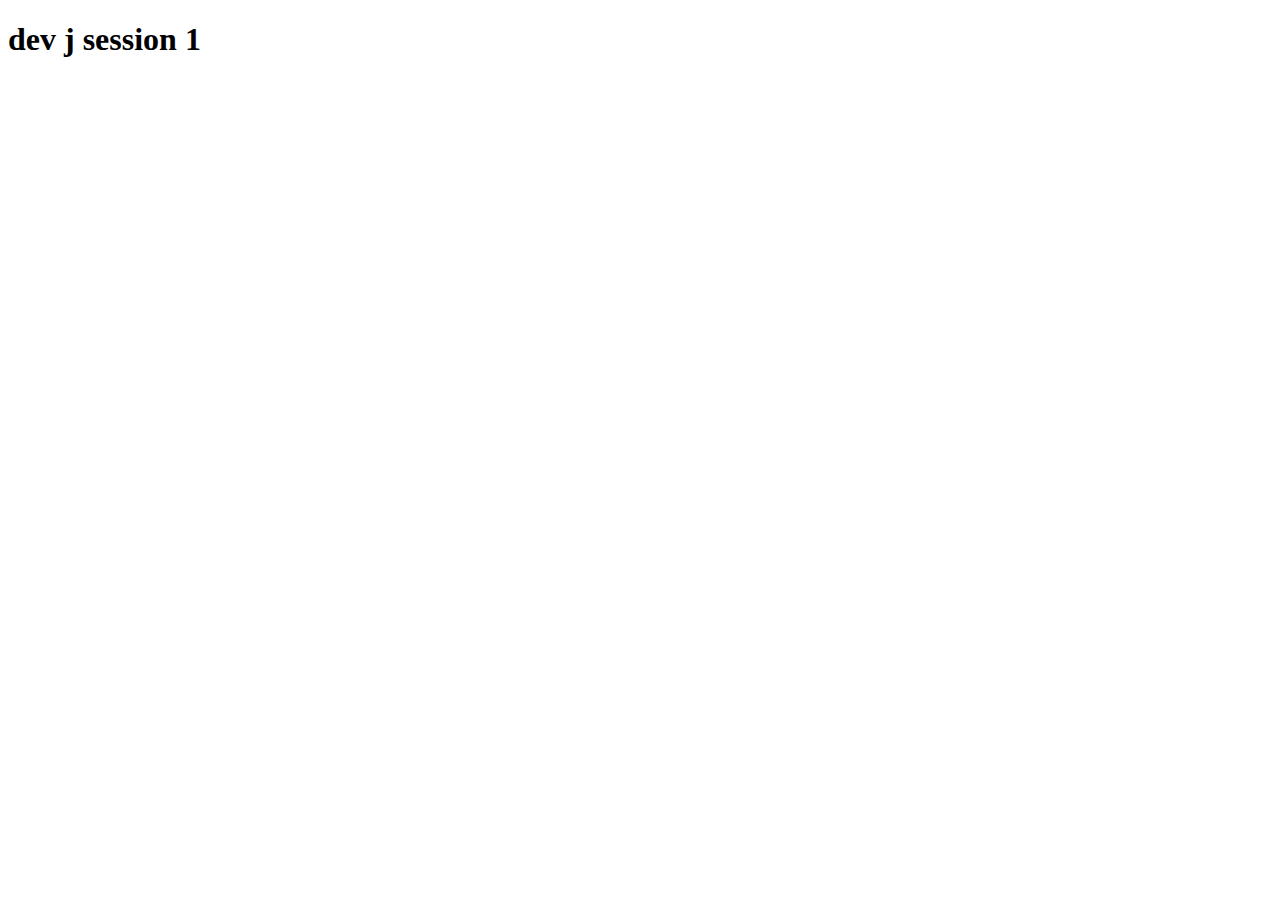
==== js/session1/index.html @ 6b9d1d8c "add session subrepo structure" ====
<!DOCTYPE html>
<html lang="en">
    <head>
        <meta charset="UTF-8">
        <title>campus - dev j session 1</title>
        <link rel="stylesheet" href="css/styles.css">
    </head>
    <body>
        <h1 class="title">dev j session 1</h1>
    </body>
</html>
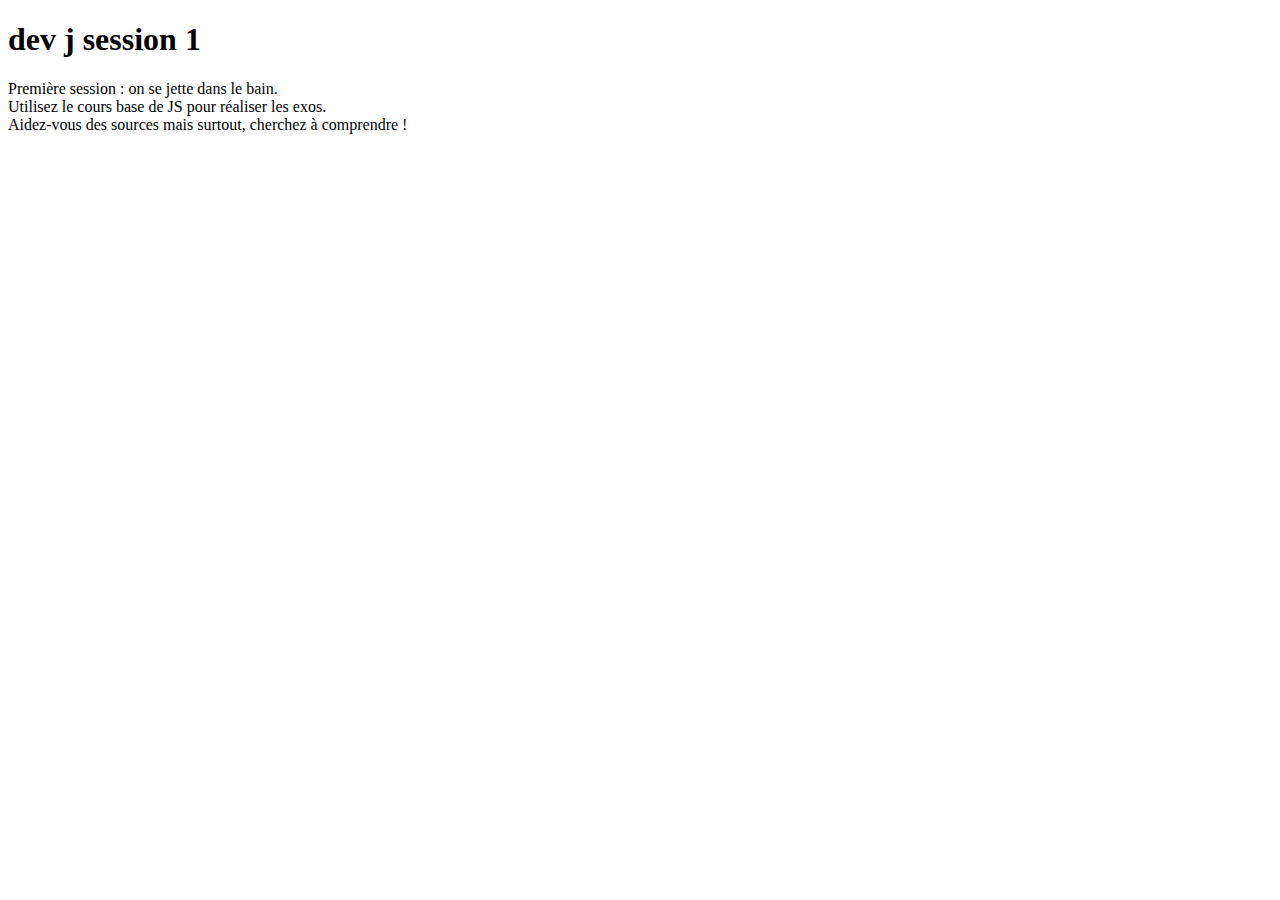
==== commit 60a75c6e: "added some fonts, styles and basic html structure" ====
--- a/js/session1/index.html
+++ b/js/session1/index.html
@@ -7,5 +7,10 @@
     </head>
     <body>
         <h1 class="title">dev j session 1</h1>
+        <p class="parag">
+            Première session : on se jette dans le bain.<br>
+            Utilisez le cours base de JS pour réaliser les exos.<br>
+            Aidez-vous des sources mais surtout, cherchez à comprendre !
+        </p>
     </body>
 </html>
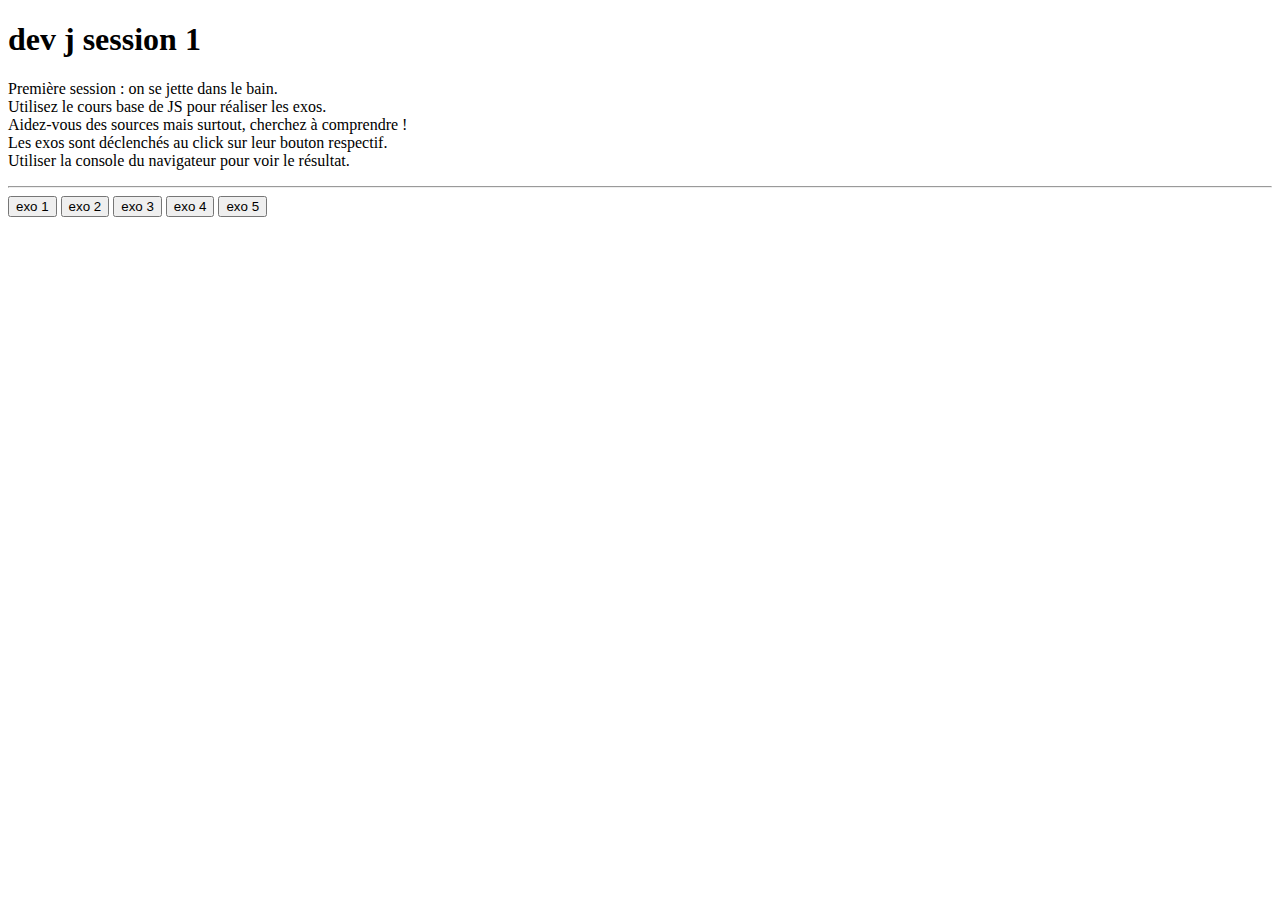
==== commit d31ba64c: "added some data to exo1" ====
--- a/js/session1/index.html
+++ b/js/session1/index.html
@@ -4,13 +4,27 @@
         <meta charset="UTF-8">
         <title>campus - dev j session 1</title>
         <link rel="stylesheet" href="css/styles.css">
+        <script src="js/app.js"></script>
     </head>
-    <body>
-        <h1 class="title">dev j session 1</h1>
-        <p class="parag">
-            Première session : on se jette dans le bain.<br>
-            Utilisez le cours base de JS pour réaliser les exos.<br>
-            Aidez-vous des sources mais surtout, cherchez à comprendre !
-        </p>
+    <body onload="init();">
+        <section class="col">
+            <h1 class="title">dev j session 1</h1>
+            <p class="parag">
+                Première session : on se jette dans le bain.<br>
+                Utilisez le cours base de JS pour réaliser les exos.<br>
+                Aidez-vous des sources mais surtout, cherchez à comprendre !
+                <br>
+                Les exos sont déclenchés au click sur leur bouton respectif.<br>
+                Utiliser la console du navigateur pour voir le résultat.
+            </p>
+            <hr>
+            <div class="row">
+                <button id="exo_1" class="btn">exo 1</button>
+                <button id="exo_2" class="btn">exo 2</button>
+                <button id="exo_3" class="btn">exo 3</button>
+                <button id="exo_4" class="btn">exo 4</button>
+                <button id="exo_5" class="btn">exo 5</button>
+            </div>
+        </section>
     </body>
 </html>
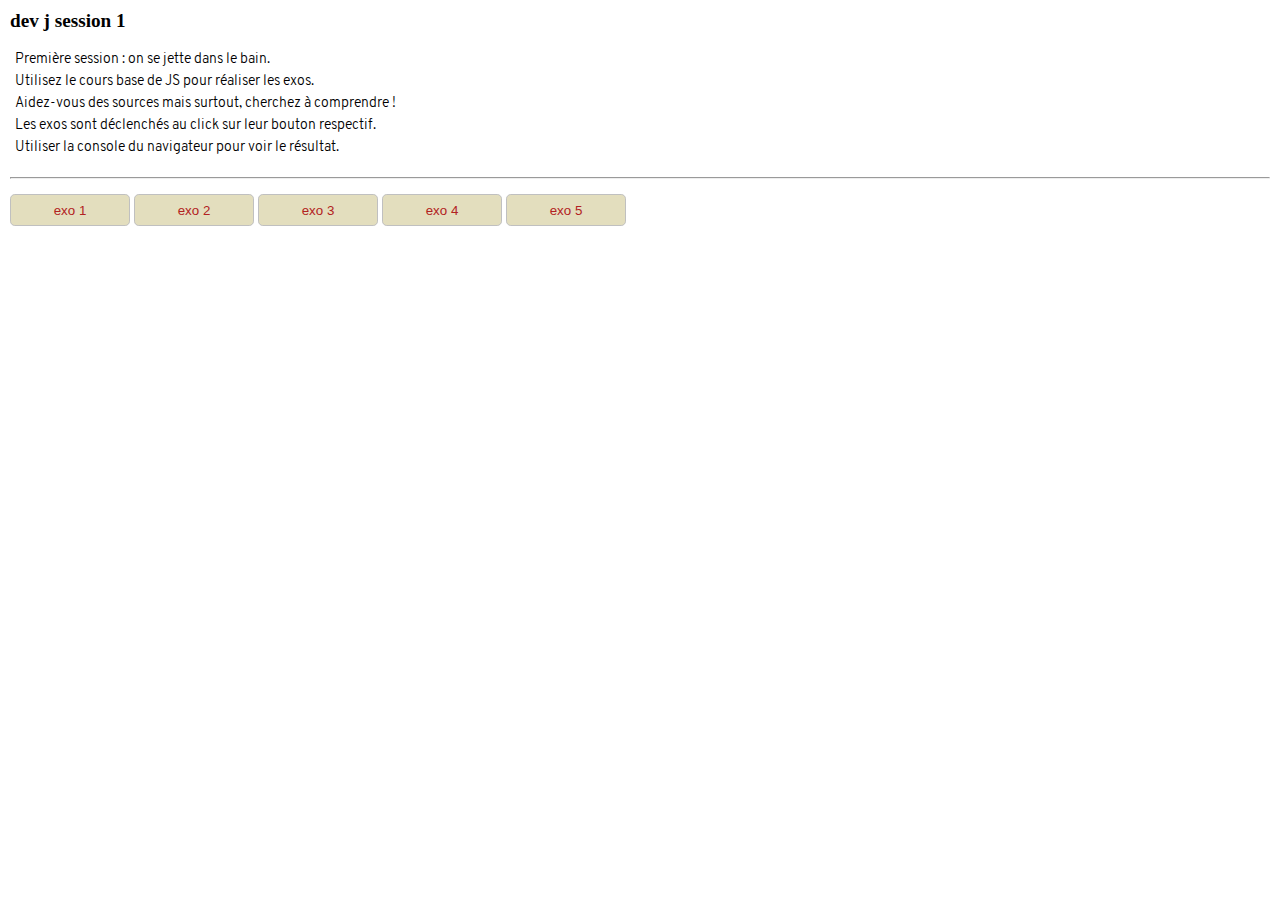
==== commit 548f4ccf: "added some code to session 1" ====
--- a/js/session1/index.html
+++ b/js/session1/index.html
@@ -6,7 +6,7 @@
         <link rel="stylesheet" href="css/styles.css">
         <script src="js/app.js"></script>
     </head>
-    <body onload="init();">
+    <body>
         <section class="col">
             <h1 class="title">dev j session 1</h1>
             <p class="parag">
@@ -17,7 +17,7 @@
                 Les exos sont déclenchés au click sur leur bouton respectif.<br>
                 Utiliser la console du navigateur pour voir le résultat.
             </p>
-            <hr>
+            <hr class="line">
             <div class="row">
                 <button id="exo_1" class="btn">exo 1</button>
                 <button id="exo_2" class="btn">exo 2</button>
--- a/js/session1/css/styles.css
+++ b/js/session1/css/styles.css
@@ -0,0 +1,62 @@
+@font-face {
+    font-family: overpass-regular;
+    src: local("Overpass-Regular"),
+        url(../fonts/overpass/Overpass-Regular.ttf),
+        url(../fonts/overpass/Overpass-Regular.eot),
+        url(../fonts/overpass/Overpass-Regular.svg),
+        url(../fonts/overpass/Overpass-Regular.woff);
+    font-weight: normal;
+}
+
+@font-face {
+    font-family: overpass-light;
+    src: local("Overpass-Regular"),
+        url(../fonts/overpass/Overpass-Light.ttf),
+        url(../fonts/overpass/Overpass-Light.eot),
+        url(../fonts/overpass/Overpass-Light.svg),
+        url(../fonts/overpass/Overpass-Light.woff);
+    font-weight: normal;
+}
+
+* {
+    margin: 0;
+    padding: 0;
+    box-sizing: border-box;
+}
+
+html {
+    font-size: 16px;
+}
+
+body {
+    padding: 10px;
+}
+
+.title {
+    margin: 0 0 10px;
+    font-size: 1.2rem;
+}
+
+.parag {
+    font-family: overpass-light;
+    padding: 5px;
+    font-size: .9rem;
+}
+
+.line {
+    margin: 15px auto;
+}
+
+.btn {
+    width: 120px;
+    height: 32px;
+    background: #E3DEBE;
+    color: firebrick;
+    border: 1px solid silver;
+    border-radius: .3rem;
+    cursor: pointer;
+}
+
+.btn:hover {
+    background: silver;
+}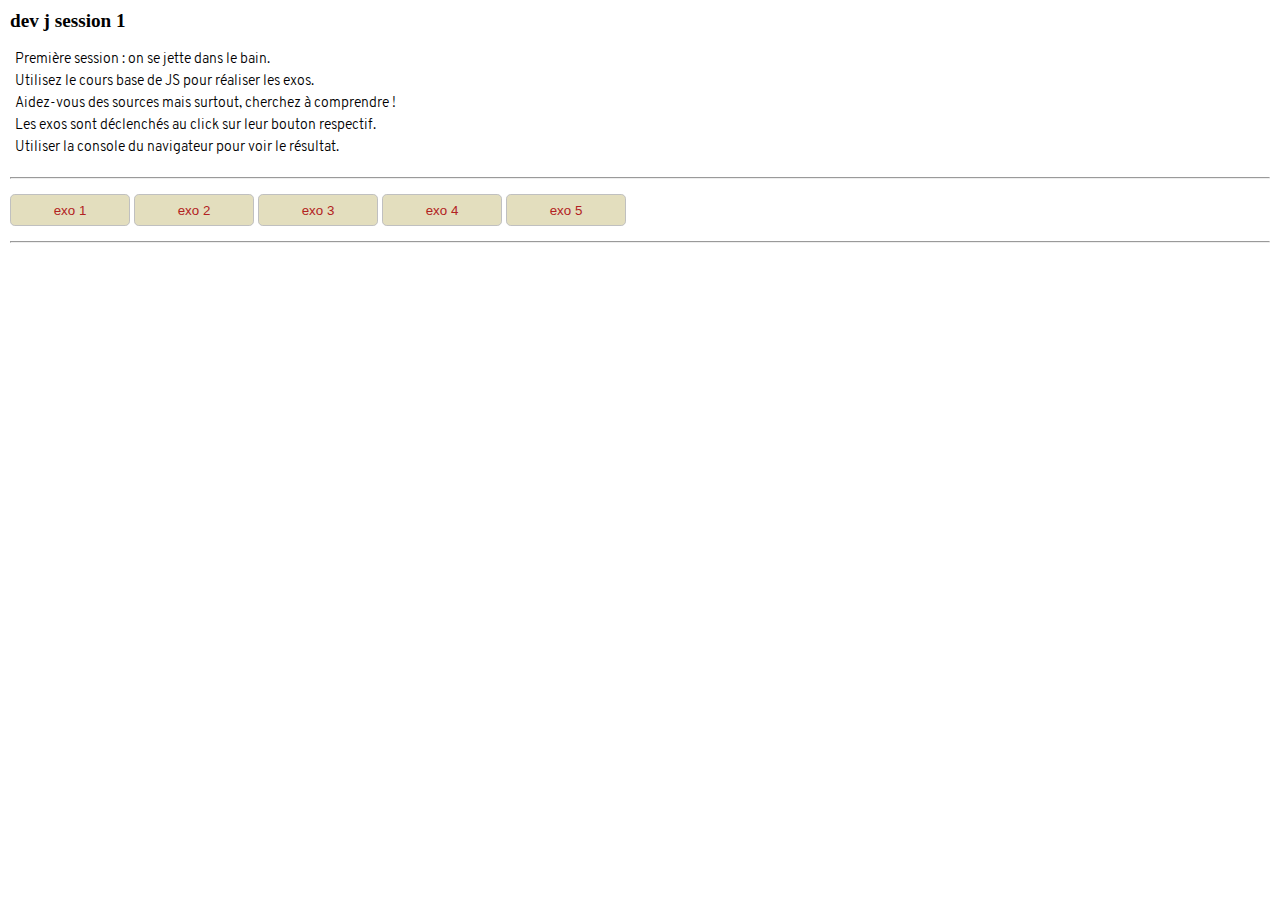
==== commit e10f41d6: "Completed exo 1 to 4" ====
--- a/js/session1/index.html
+++ b/js/session1/index.html
@@ -25,6 +25,8 @@
                 <button id="exo_4" class="btn">exo 4</button>
                 <button id="exo_5" class="btn">exo 5</button>
             </div>
+            <hr class="line">
+            <div id="res_user1"></div>
         </section>
     </body>
 </html>
